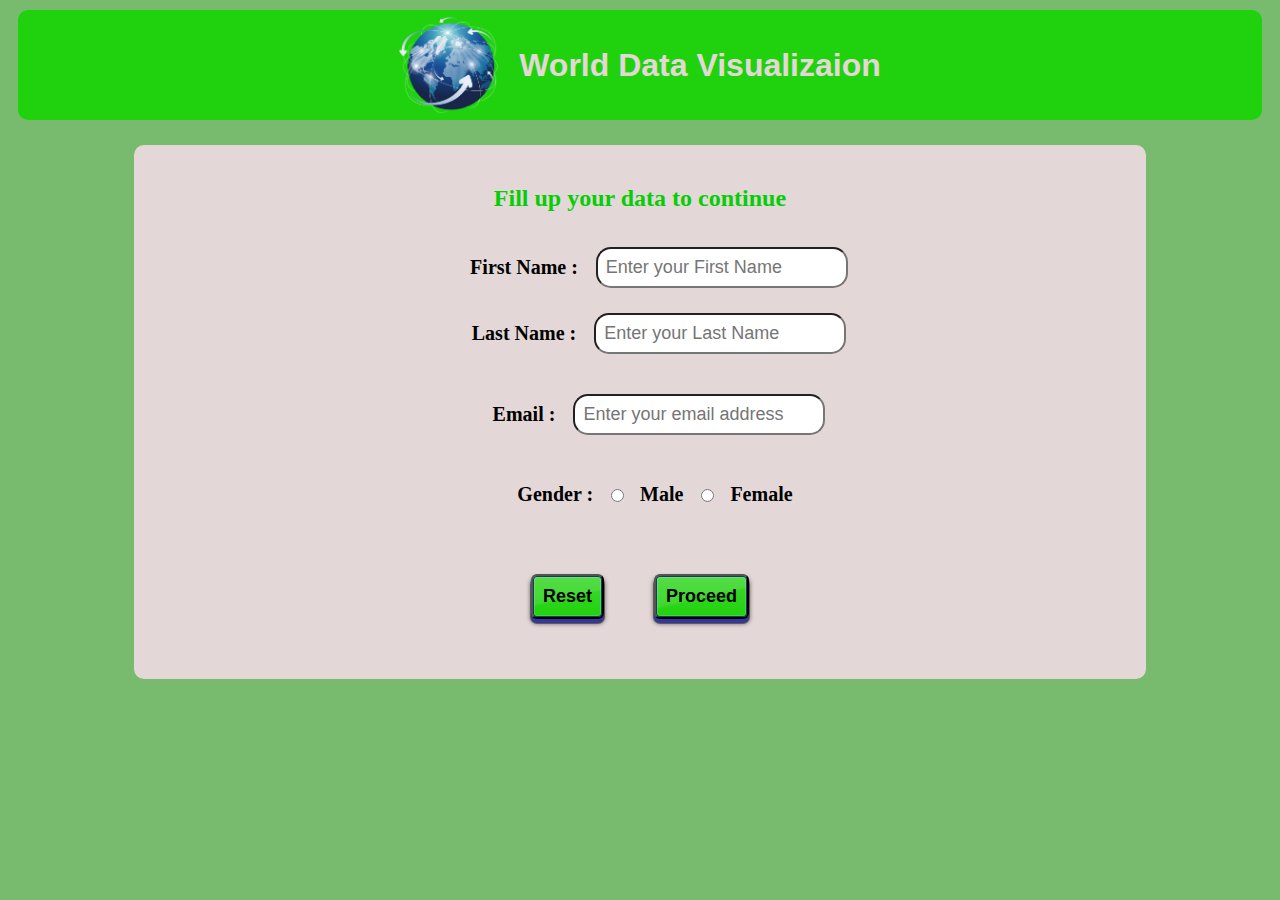
==== index.html @ daa83f05 "Add files via upload" ====
<!DOCTYPE html>
<html lang="en">
<head>
    <meta charset="UTF-8">
    <meta name="viewport" content="width=device-width, initial-scale=1.0">
    <title>World Data</title>
    <link rel="icon" href="Images/WorldLogo.png">
    <link rel="stylesheet" href="style.css">
</head>
<body>
    <header>
        <img src="Images/WorldLogo.png" alt="headerImg">
        <h1>World Data Visualizaion</h1>
    </header>
    <form class="form" action="next.html" id="myForm">
        <div class="formContent">
            <h2 style="color: rgb(6, 206, 6); text-align: center; margin-bottom: 30px;">Fill up your data to continue</h2>
            <div class="inputClass"><label for="input">First Name : </label> <input type="text" placeholder="Enter your First Name" id="firstName">
              
            </div>

            <div class="inputClass"><label for="input"> Last Name : </label> <input type="text"  placeholder="Enter your Last Name" id="lastName"></div>
            
            <div style="display: flex; align-items: center; justify-content: center;"><span id="nameError" style="width: 100%; color: red; text-align: center; font-weight: 600;"></span></div>

            <div class="inputClass"><label for="input">Email  :</label> <input type="email"  placeholder="Enter your email address" id="email"></div>
            <div style="display: flex; align-items: center; justify-content: center;"><span id="emailError" style="width: 100%; color: red; text-align: center; font-weight: 600;"></span></div>

            <div class="radioContent"><label for="Gender">Gender : </label><input type="radio"  name="Gender" value="Male"><label>Male</label><input type="radio" name="Gender" value="Female"> <Label>Female</Label> </div>

            <div style="display: flex; align-items: center; justify-content: center;"><span id="finalError" style="width: 100%; color: red; text-align: center; font-weight: 600;"></span></div>
            <div class="Submit">
                <input type="reset"  value="Reset" class="submitButton">
                <input type="submit" value="Proceed" class="submitButton" id="submitBtn">
            </div>
            
        </div>
    </form>

    <script src="main.js"></script>
</body>
</html>
---- style.css ----
:root{
    --bgColor: #2390159d;
    --secondaryColor: #20d20d;
    --semiColor: #e4d7d7;
}
body{
    background-color: var(--bgColor);
}
header{
    padding: 5px;
    margin:10px;
    display: flex;
    align-items: center;
    justify-content: center;
    background-color: var(--secondaryColor);
    overflow: hidden;
    border-radius: 10px;
}
header img{
    height: 100px;
    width: 100px;
}
header h1{
    margin-left: 20px;
    font-family: 'Franklin Gothic Medium', 'Arial Narrow', Arial, sans-serif;
    color: var(--semiColor)
}
.form{
    display: flex;
    align-items: center;
    justify-content: center;
    margin: 25px 10%;
    height:auto;
    width: 80%;
    background-color: var(--semiColor);
    border-radius: 10px;
}
.formContent{
    margin: 15px;
    padding: 5px;
    width: 100%;
}
.inputClass{
    display: flex;
    align-items: center;
    justify-content: center;
    margin: 15px;
    height: auto;
    width: 100%;
}
.radioContent{
    display: flex;
    align-items: center;
    justify-content: center;
    margin: 15px;
    height: auto;
    width: 100%;
}
.inputClass  label{
    text-align:center;
    padding: 5px;
    margin:8px;
    
    font-size: 20px;
    font-weight: 600;
}
.inputClass input{
    padding: 8px;
    margin: 5px;
    font-size: 18px;
    font-weight: 500;
    text-decoration: none;
    border-radius: 15px;
}
.radioContent label{
    text-align:center;
    padding: 5px;
    margin:8px;
    
    font-size: 20px;
    font-weight: 600;
}

.Submit{
    display: flex;
    align-items: center;
    justify-content: center;
    padding: 10px;
    margin:25px;
}
.submitButton{
    background-color: var(--secondaryColor);
background-image: -webkit-linear-gradient(283deg, rgba(255, 255, 255, 0.1) 50%, transparent 55%),-webkit-linear-gradient(top, rgba(255, 255, 255, 0.15), transparent);
border-radius: 6px;
box-shadow: 0 0 0 1px #163772 inset,0 0 0 2px rgba(255, 255, 255, 0.15) inset,0 4px 0 0 #333797,0 4px 0 1px rgba(0, 0, 0, 0.4),0 4px 4px 1px rgba(0, 0, 0, 0.5);
    font-size: 18px;
    font-weight: 600;
    margin: 5px 25px;
    padding: 10px;
    transition: .5s;
}
.submitButton:hover{
    background-color: var(--bgColor);
    font-size: 20px;
    font-weight: 700;
}


@media (max-width: 768px)  {
  .inputClass{
    display: block;
  }  
  .inputClass input{
    width:80%;
  }
  header h1{
    font-size: 22px;

  }
  .radioContent{
    display: block;
    margin: 10px 5px;
  }
  .radioContent label{
    font-size: 18px;
    padding: 2px;
    margin: 4px;
  }
  
}
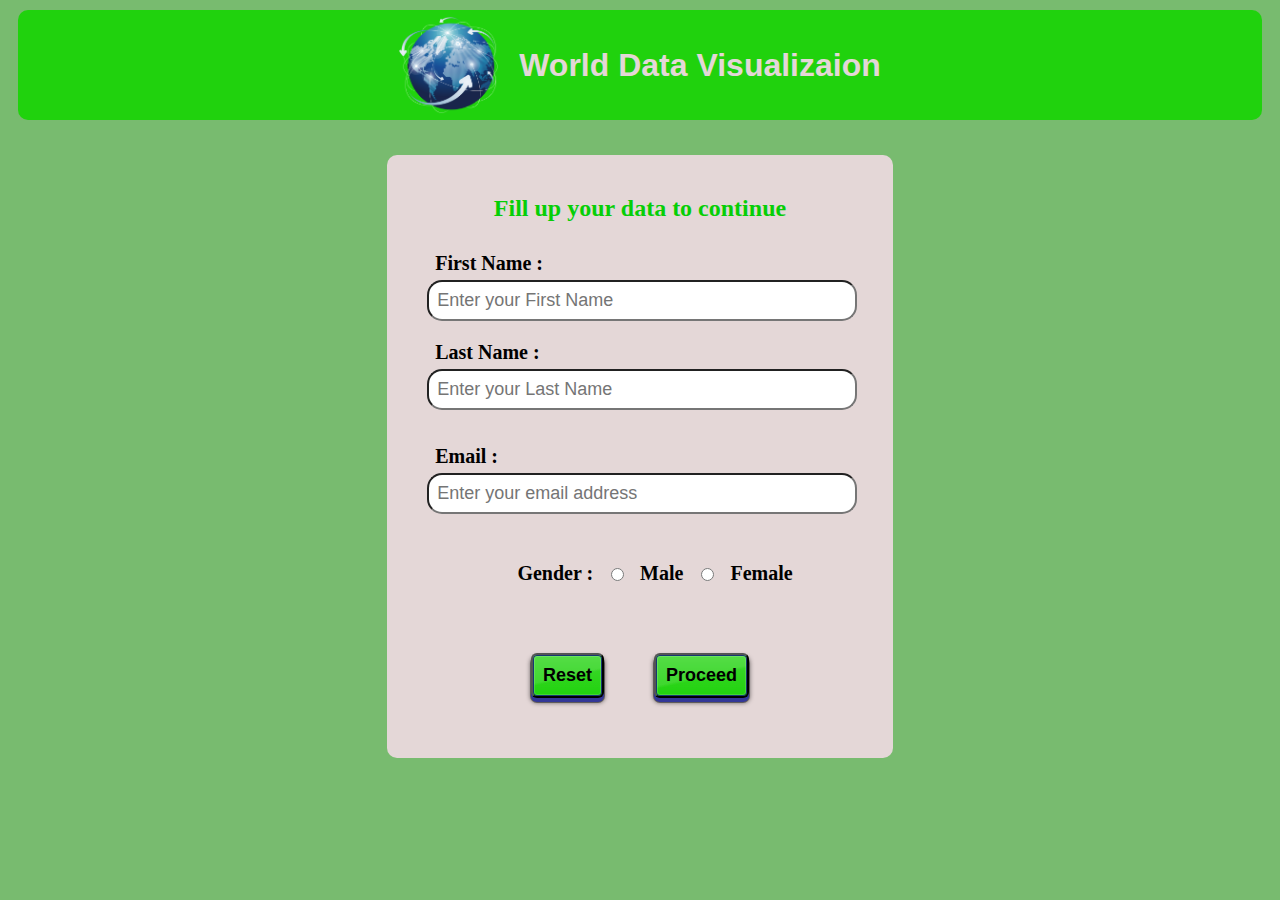
==== commit af3172b3: "Add files via upload" ====
--- a/index.html
+++ b/index.html
@@ -12,10 +12,11 @@
         <img src="Images/WorldLogo.png" alt="headerImg">
         <h1>World Data Visualizaion</h1>
     </header>
+<section style="display: flex; align-items: center; justify-content: center;">
     <form class="form" action="next.html" id="myForm">
         <div class="formContent">
             <h2 style="color: rgb(6, 206, 6); text-align: center; margin-bottom: 30px;">Fill up your data to continue</h2>
-            <div class="inputClass"><label for="input">First Name : </label> <input type="text" placeholder="Enter your First Name" id="firstName">
+            <div class="inputClass"><label for="input">First Name : <br> </label> <input type="text" placeholder="Enter your First Name" id="firstName">
               
             </div>
 
@@ -36,6 +37,8 @@
             
         </div>
     </form>
+</section>
+    
 
     <script src="main.js"></script>
 </body>
--- a/style.css
+++ b/style.css
@@ -31,7 +31,7 @@
     justify-content: center;
     margin: 25px 10%;
     height:auto;
-    width: 80%;
+    width: 40%;
     background-color: var(--semiColor);
     border-radius: 10px;
 }
@@ -41,7 +41,7 @@
     width: 100%;
 }
 .inputClass{
-    display: flex;
+    display: block;
     align-items: center;
     justify-content: center;
     margin: 15px;
@@ -65,6 +65,7 @@
     font-weight: 600;
 }
 .inputClass input{
+    width: 88%;
     padding: 8px;
     margin: 5px;
     font-size: 18px;
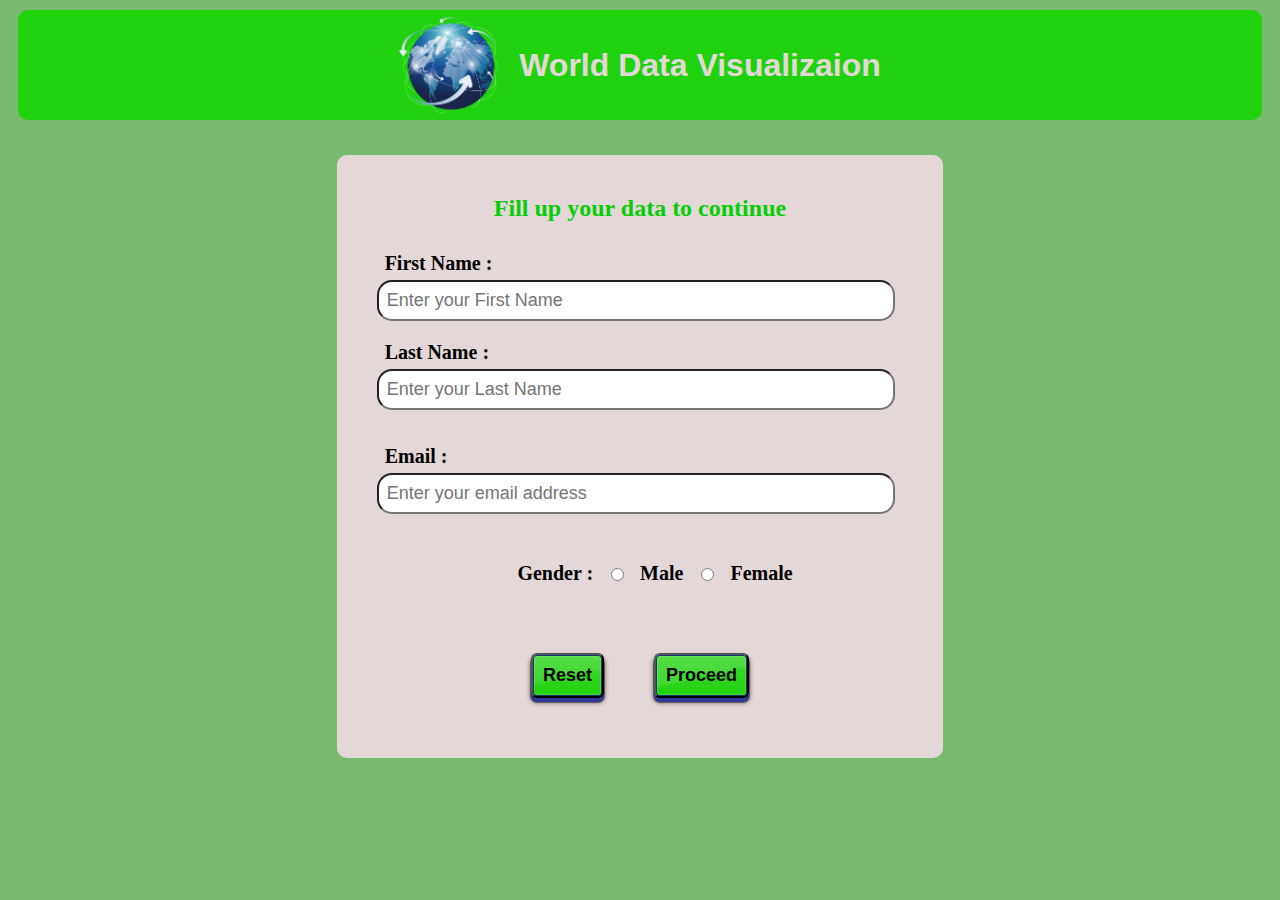
==== commit b8919573: "Update index.html" ====
--- a/index.html
+++ b/index.html
@@ -16,7 +16,7 @@
     <form class="form" action="next.html" id="myForm">
         <div class="formContent">
             <h2 style="color: rgb(6, 206, 6); text-align: center; margin-bottom: 30px;">Fill up your data to continue</h2>
-            <div class="inputClass"><label for="input">First Name : <br> </label> <input type="text" placeholder="Enter your First Name" id="firstName">
+            <div class="inputClass"><label for="input">First Name : </label> <input type="text" placeholder="Enter your First Name" id="firstName">
               
             </div>
 
@@ -42,4 +42,4 @@
 
     <script src="main.js"></script>
 </body>
-</html> +</html> 
--- a/style.css
+++ b/style.css
@@ -31,7 +31,7 @@
     justify-content: center;
     margin: 25px 10%;
     height:auto;
-    width: 40%;
+    width: 48%;
     background-color: var(--semiColor);
     border-radius: 10px;
 }
@@ -108,6 +108,9 @@
 
 
 @media (max-width: 768px)  {
+    .form{
+        width:85%;
+    }
   .inputClass{
     display: block;
   }  
